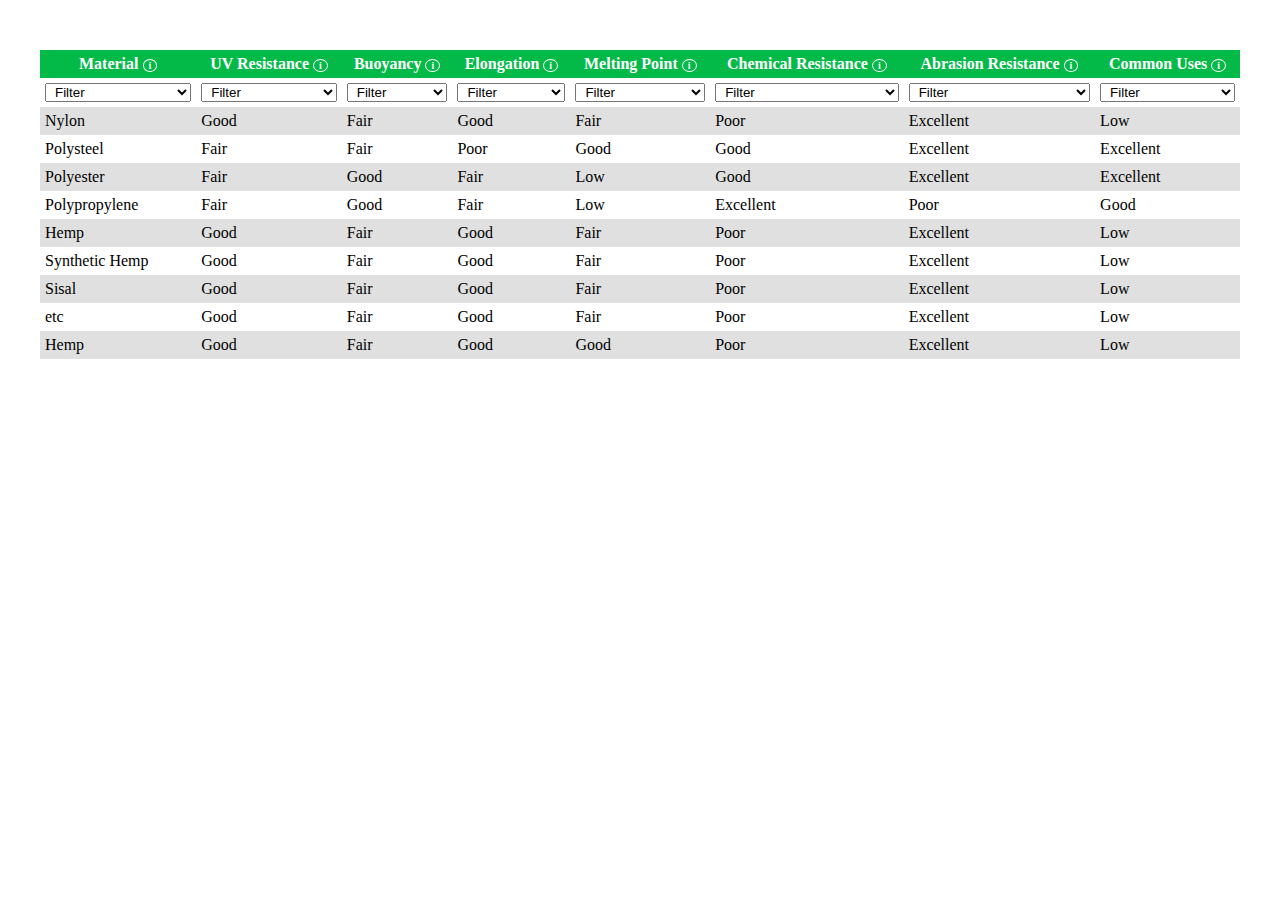
==== 2) Rope Materials Explained/index.html @ dd408a1f "all files" ====
<!DOCTYPE html>
<html lang="en">
<head>
    <meta charset="UTF-8">
    <meta name="viewport" content="width=device-width, initial-scale=1.0">
    <meta http-equiv="X-UA-Compatible" content="ie=edge">
    <title>2) Rope Materials Explained</title>
    <link rel="stylesheet" href="style.css">
</head>
<body>

    <table>
        <thead>
            <tr>
                <th>Material <span class="info material">i</span></th>
                <th>UV Resistance <span class="info uv-resistance">i</span></th>
                <th>Buoyancy <span class="info buoyancy">i</span></th>
                <th>Elongation <span class="info elongation">i</span></th>
                <th>Melting Point <span class="info melting-point">i</span></th>
                <th>Chemical Resistance <span class="info chemical-resistance">i</span></th>
                <th>Abrasion Resistance  <span class="info abrasion-resistance">i</span></th>
                <th>Common Uses  <span class="info common-uses">i</span></th>
            </tr>
            <tr class="aira-filter">
                <td>
                    <select id="material">
                        <option value="filter">Filter</option>
                    </select>
                </td>
                <td>
                    <select id="uv-resistance">
                        <option value="filter">Filter</option>
                    </select>
                </td>
                <td>
                    <select id="buoyancy">
                        <option value="filter">Filter</option>
                    </select>
                </td>
                <td>
                    <select id="elongation">
                        <option value="filter">Filter</option>
                    </select>
                </td>
                <td>
                    <select id="melting-point">
                        <option value="filter">Filter</option>
                    </select>
                </td>
                <td>
                    <select id="chemical-resistance">
                        <option value="filter">Filter</option>
                    </select>
                </td>
                <td>
                    <select id="abrasion-resistance">
                        <option value="filter">Filter</option>
                    </select>
                </td>
                <td>
                    <select id="common-uses">
                        <option value="filter">Filter</option>
                    </select>
                </td>
            </tr>
        </thead>
        <tbody class="results">
        </tbody>
    </table>

    <div id="airaModal" class="aira-modal">
    
        <!-- Modal content -->
        <div class="aira-modal-content material">
            <span class="aira-close">&times;</span>
    
            <div class="text-content">
                <h2>Application Type</h2>
                <p>Lorem ipsum dolor sit amet consectetur adipisicing elit. Natus libero adipisci distinctio, omnis, ea animi quasi rem delectus consectetur tempore dolorum sapiente, reprehenderit minima voluptates quo temporibus earum sit porro?</p>
            </div>
            <div class="img-content">
                <img src="img/placeholder-image4.jpg" alt="placeholder">
            </div>
    
        </div>

        <!-- Modal content -->
        <div class="aira-modal-content uv-resistance">
            <span class="aira-close">&times;</span>
        
            <div class="text-content">
                <h2>Uv resistance</h2>
                <p>Lorem ipsum dolor sit, amet consectetur adipisicing elit. Laborum corporis aspernatur voluptate dolor explicabo voluptatum adipisci quod necessitatibus, provident fuga, a velit unde itaque, ipsum nulla fugit delectus! Dolorem, quasi?</p>
            </div>
            <div class="img-content">
                <img src="img/placeholder-image4.jpg" alt="placeholder">
            </div>
        
        </div>
        
        <!-- Modal content -->
        <div class="aira-modal-content buoyancy">
            <span class="aira-close">&times;</span>
        
            <div class="text-content">
                <h2>Buoyancy</h2>
                <p>Lorem ipsum dolor sit amet, consectetur adipisicing elit. Et recusandae molestias a dolores magnam ut facilis fugit distinctio, sit eos earum nostrum nemo ratione iste mollitia aut minus ex harum?</p>
            </div>
            <div class="img-content">
                <img src="img/placeholder-image4.jpg" alt="placeholder">
            </div>
        
        </div>

        <!-- Modal content -->
        <div class="aira-modal-content elongation">
            <span class="aira-close">&times;</span>
        
            <div class="text-content">
                <h2>Elongation</h2>
                <p>Lorem ipsum dolor sit amet, consectetur adipisicing elit. Et recusandae molestias a dolores magnam ut facilis fugit distinctio, sit eos earum nostrum nemo ratione iste mollitia aut minus ex harum?</p>
            </div>
            <div class="img-content">
                <img src="img/placeholder-image4.jpg" alt="placeholder">
            </div>
        
        </div>

        <!-- Modal content -->
        <div class="aira-modal-content melting-point">
            <span class="aira-close">&times;</span>
        
            <div class="text-content">
                <h2>Melting point</h2>
                <p>Lorem ipsum dolor sit amet, consectetur adipisicing elit. Et recusandae molestias a dolores magnam ut facilis fugit distinctio, sit eos earum nostrum nemo ratione iste mollitia aut minus ex harum?</p>
            </div>
            <div class="img-content">
                <img src="img/placeholder-image4.jpg" alt="placeholder">
            </div>
        
        </div>

        <!-- Modal content -->
        <div class="aira-modal-content chemical-resistance">
            <span class="aira-close">&times;</span>
        
            <div class="text-content">
                <h2>Hemical resistance</h2>
                <p>Lorem ipsum dolor sit amet, consectetur adipisicing elit. Et recusandae molestias a dolores magnam ut facilis fugit distinctio, sit eos earum nostrum nemo ratione iste mollitia aut minus ex harum?</p>
            </div>
            <div class="img-content">
                <img src="img/placeholder-image4.jpg" alt="placeholder">
            </div>
        
        </div>

        <!-- Modal content -->
        <div class="aira-modal-content abrasion-resistance">
            <span class="aira-close">&times;</span>
        
            <div class="text-content">
                <h2>Abrasion resistance</h2>
                <p>Lorem ipsum dolor sit amet, consectetur adipisicing elit. Et recusandae molestias a dolores magnam ut facilis fugit distinctio, sit eos earum nostrum nemo ratione iste mollitia aut minus ex harum?</p>
            </div>
            <div class="img-content">
                <img src="img/placeholder-image4.jpg" alt="placeholder">
            </div>
        
        </div>

        <!-- Modal content -->
        <div class="aira-modal-content common-uses">
            <span class="aira-close">&times;</span>
        
            <div class="text-content">
                <h2>Common uses</h2>
                <p>Lorem ipsum dolor sit amet, consectetur adipisicing elit. Et recusandae molestias a dolores magnam ut facilis fugit distinctio, sit eos earum nostrum nemo ratione iste mollitia aut minus ex harum?</p>
            </div>
            <div class="img-content">
                <img src="img/placeholder-image4.jpg" alt="placeholder">
            </div>
        
        </div>
    

    </div>
    
    <script src="https://ajax.googleapis.com/ajax/libs/jquery/3.3.1/jquery.min.js"></script>
    <script src="ddtf.js"></script>
    <script src="custom.js"></script>
</body>
</html>
---- 2) Rope Materials Explained/style.css ----
body {
    width: 1200px;
    margin: 0 auto;
    padding-top: 50px;
}

tr th {
    background: #03ba48;  
    color: #fff;
    border: 0;
}

table {
    border-collapse: collapse;
    width: 100%;
}

table tr:nth-child(odd) {
    background: #e0e0e0;
}

table tr:nth-child(even) {
    background: #fff;
}

table th, td {
    vertical-align: middle;
    padding: 5px;
}

td select {
    padding: 0 5px;
    width: 100%;
}

span.info {
    border: 1px solid;
    border-radius: 100%;
    padding: 0px 5px;
    font-weight: 900;
    font-size: 10px;
    cursor: pointer;
}

/******** MODAL *******/
/* The Modal (background) */
.aira-modal {
    display: none; /* Hidden by default */
    position: fixed; /* Stay in place */
    z-index: 999; /* Sit on top */
    left: 0;
    top: 0;
    width: 100%; /* Full width */
    height: 100%; /* Full height */
    overflow: auto; /* Enable scroll if needed */
    background-color: rgb(0,0,0); /* Fallback color */
    background-color: rgba(0,0,0,0.4); /* Black w/ opacity */
}

/* Modal Content/Box */
.aira-modal-content {
    background-color: #ffffff;
    margin: 15% auto; /* 15% from the top and centered */
    padding: 20px;
    border: 15px solid #ddd;
    border-radius: 25px;
    width: 35%; /* Could be more or less, depending on screen size */
}

/* The Close Button */
.aira-close {
    float: right;
    font-size: 35px;
    font-weight: 900;
    line-height: 1;
    color: #dd5e11;
    margin-top: -45px;
    margin-right: -45px;
    background: #fcf7f4;
    border-radius: 50%;
    border: 2px solid #ddd;
    padding: 0px 7px;
}

.aira-close:hover,
.aira-close:focus {
    background: #b5b5b5;    
    cursor: pointer;
}

.text-content {
    width: 70%;
    display: inline-block;
    padding: 10px;
}

.img-content {
    width: 25%;
    display: inline-block;
}

.img-content img {
    width: 150px;
    height: auto;
}

.aira-modal-content.material,
.aira-modal-content.uv-resistance,
.aira-modal-content.buoyancy,
.aira-modal-content.elongation,
.aira-modal-content.melting-point,
.aira-modal-content.chemical-resistance,
.aira-modal-content.abrasion-resistance,
.aira-modal-content.common-uses {
    display: none;
}

/***** MODAL END ******/
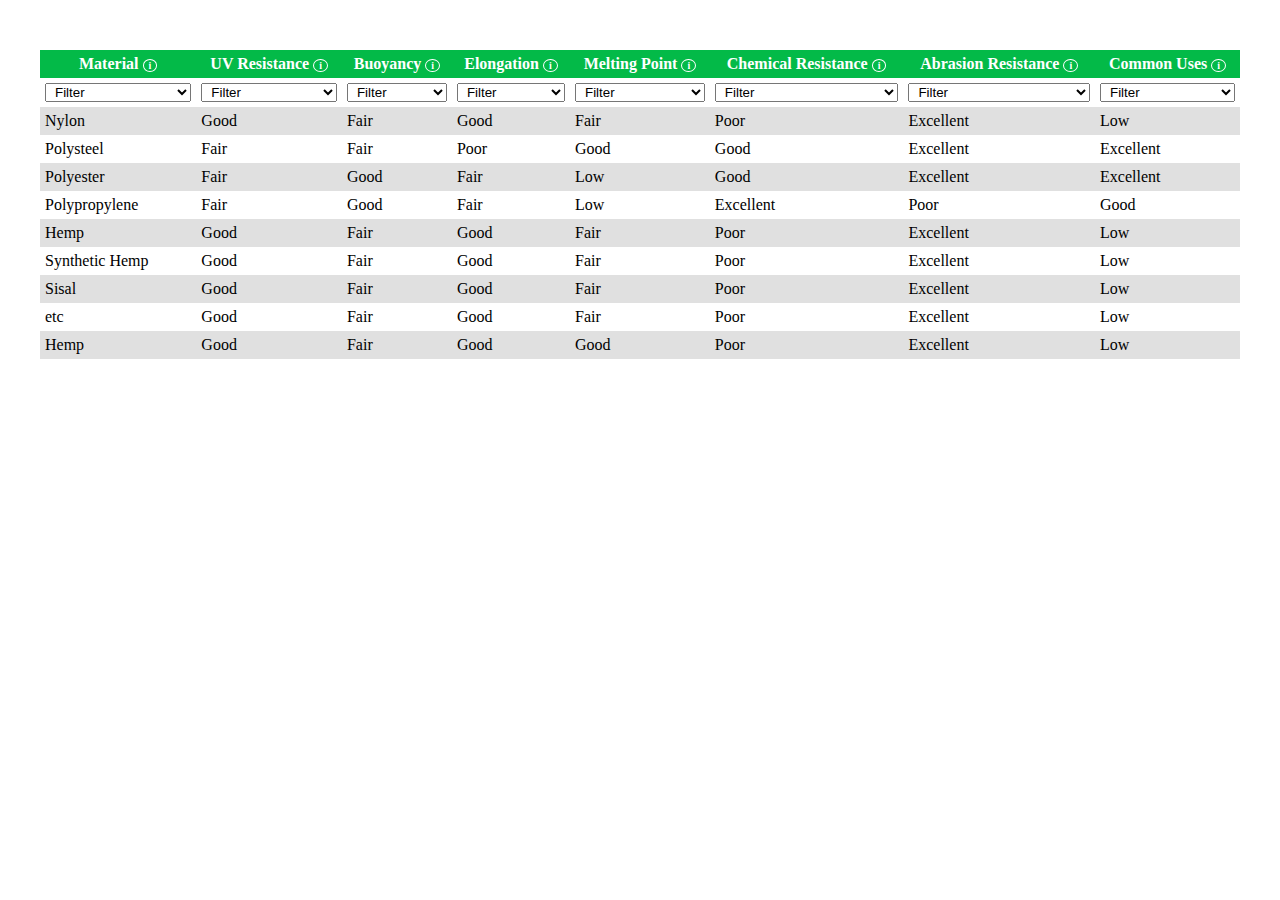
==== commit 0f75fe8c: "new change" ====
--- a/2) Rope Materials Explained/index.html
+++ b/2) Rope Materials Explained/index.html
@@ -24,42 +24,42 @@
             <tr class="aira-filter">
                 <td>
                     <select id="material">
-                        <option value="filter">Filter</option>
+                        <option value="">Filter</option>
                     </select>
                 </td>
                 <td>
                     <select id="uv-resistance">
-                        <option value="filter">Filter</option>
+                        <option value="">Filter</option>
                     </select>
                 </td>
                 <td>
                     <select id="buoyancy">
-                        <option value="filter">Filter</option>
+                        <option value="">Filter</option>
                     </select>
                 </td>
                 <td>
                     <select id="elongation">
-                        <option value="filter">Filter</option>
+                        <option value="">Filter</option>
                     </select>
                 </td>
                 <td>
                     <select id="melting-point">
-                        <option value="filter">Filter</option>
+                        <option value="">Filter</option>
                     </select>
                 </td>
                 <td>
                     <select id="chemical-resistance">
-                        <option value="filter">Filter</option>
+                        <option value="">Filter</option>
                     </select>
                 </td>
                 <td>
                     <select id="abrasion-resistance">
-                        <option value="filter">Filter</option>
+                        <option value="">Filter</option>
                     </select>
                 </td>
                 <td>
                     <select id="common-uses">
-                        <option value="filter">Filter</option>
+                        <option value="">Filter</option>
                     </select>
                 </td>
             </tr>
@@ -186,7 +186,7 @@
     </div>
     
     <script src="https://ajax.googleapis.com/ajax/libs/jquery/3.3.1/jquery.min.js"></script>
-    <script src="ddtf.js"></script>
-    <script src="custom.js"></script>
+    <script src="js/papaparse.min.js"></script>
+    <script src="js/materials-custom.js"></script>
 </body>
 </html>
